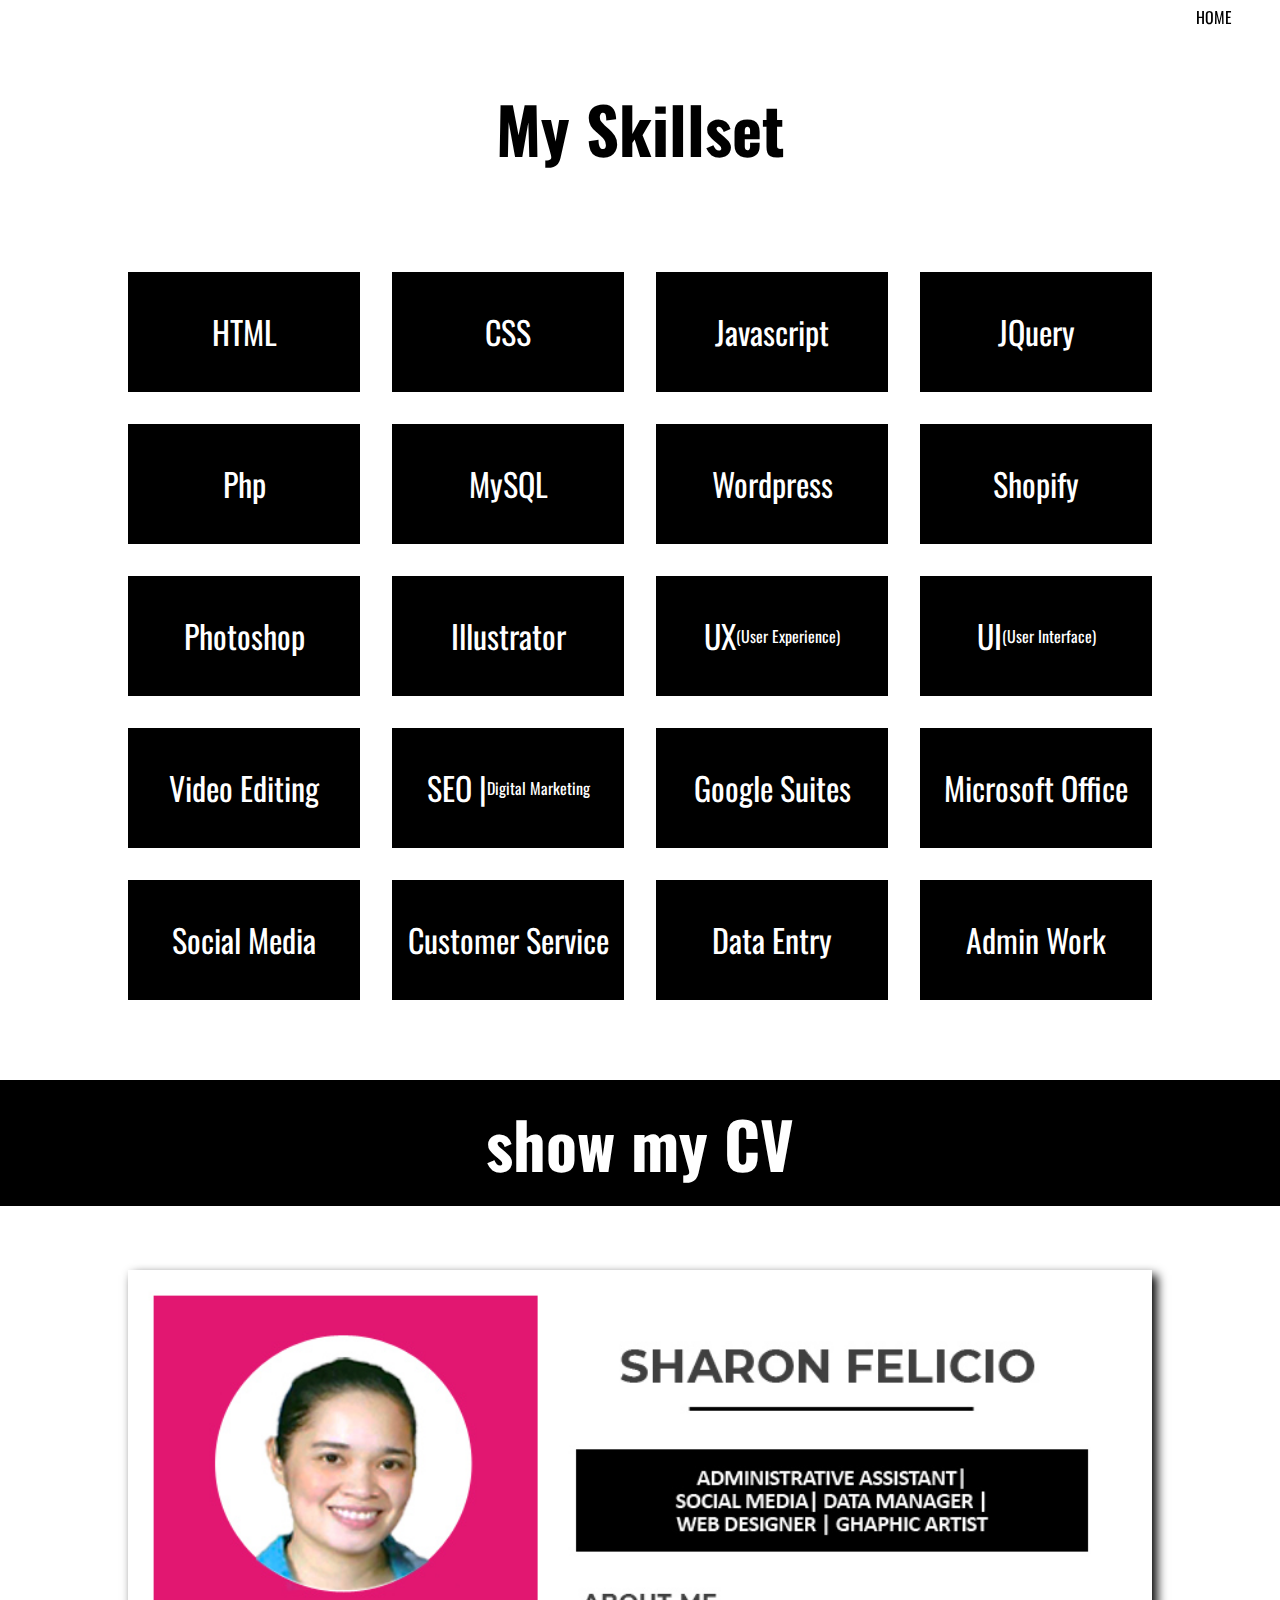
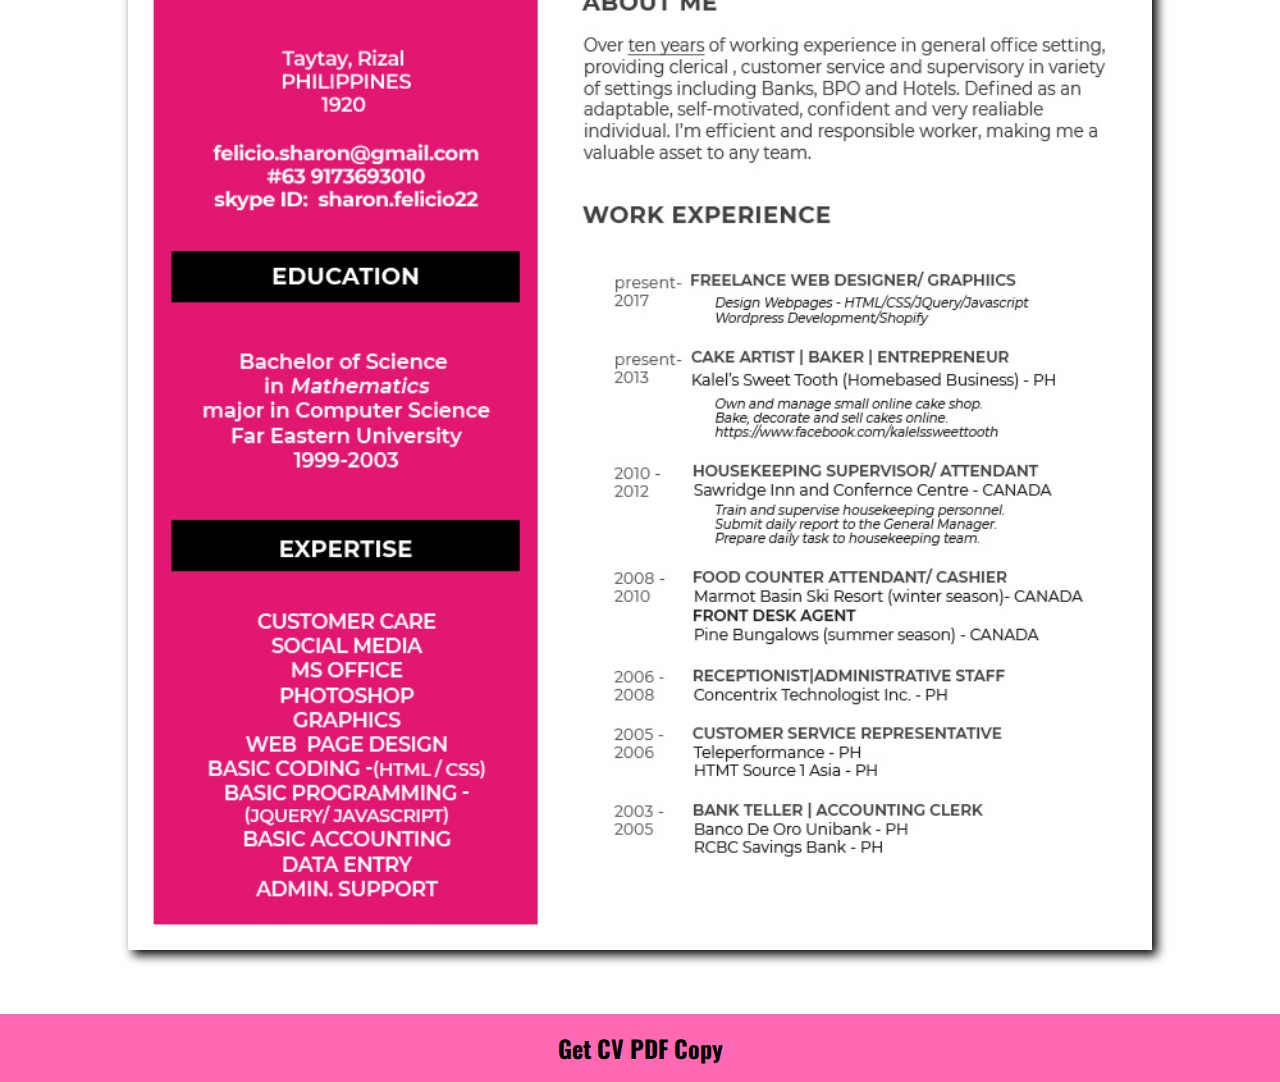
==== cv.html @ 79de3c04 "Add files via upload" ====
<!DOCTYPE html>
<html lang="en">
<head>
    <meta charset="UTF-8">
    <meta name="viewport" content="width=device-width, initial-scale=1.0">
    <link rel="icon" href="Sharon Felicio-01.png" type="image/png" sizes="16x16">
    <link href="https://fonts.googleapis.com/css2?family=Grand+Hotel&family=Oswald:wght@300&display=swap" rel="stylesheet">
    <link rel="stylesheet" href="https://fonts.googleapis.com/icon?family=Material+Icons">
    <link rel="stylesheet" href="style.css">
    <title>Sharon Felicio CV</title>
</head>
<body>
    <header id=navbar>
        <div class="container">
            <div class="nav">
                <ul class="nav-list">
                    <li class="nav-link"><a href="index.html">Home</a></li>
                </ul>
            </div>
        </div>
    </header>
    <section id="skillset">
        <h2>My Skillset</h2>
        <div class="container">
            <div class="skill">
                <div class="skill-text">HTML</div>
                <div class="skill-overlay">
                    <span class="material-icons">star</span>
                    <span class="material-icons">star</span>
                    <span class="material-icons">star</span>
                    <span class="material-icons">star</span>
                    <span class="material-icons">star_outline</span>
                    <p>I love coding, specially HTML </p>
                </div>
            </div>
            <div class="skill">
                <div class="skill-text">CSS</div>
                <div class="skill-overlay">
                    <span class="material-icons">star</span>
                    <span class="material-icons">star</span>
                    <span class="material-icons">star</span>
                    <span class="material-icons">star</span>
                    <span class="material-icons">star_outline</span>
                    <p>I enjoy CSS because I can do whatever design I like </p>
                </div>
            </div>
            <div class="skill">
                <div class="skill-text">Javascript</div>
                <div class="skill-overlay">
                    <span class="material-icons">star</span>
                    <span class="material-icons">star</span>
                    <span class="material-icons">star</span>
                    <span class="material-icons">star_outline</span>
                    <span class="material-icons">star_outline</span>
                    <p>I love Javascript because it makes my design more dynamic </p>
                </div>
            </div>
            <div class="skill">
                <div class="skill-text">JQuery</div>
                <div class="skill-overlay">
                    <span class="material-icons">star</span>
                    <span class="material-icons">star</span>
                    <span class="material-icons">star</span>
                    <span class="material-icons">star_outline</span>
                    <span class="material-icons">star_outline</span>
                    <p>I like JQuery because it makes web page responsive to any devices </p>
                </div>
            </div>
            <div class="skill">
                <div class="skill-text">Php</div>
                <div class="skill-overlay">
                    <span class="material-icons">star</span>
                    <span class="material-icons">star</span>
                    <span class="material-icons">star_outline</span>
                    <span class="material-icons">star_outline</span>
                    <span class="material-icons">star_outline</span>
                    <p>I'm not expert on Php but I know the basic, I use it in developing Wordpress sites </p>
                </div>
            </div>
            <div class="skill">
                <div class="skill-text">MySQL</div>
                <div class="skill-overlay">
                    <span class="material-icons">star</span>
                    <span class="material-icons">star</span>
                    <span class="material-icons">star_outline</span>
                    <span class="material-icons">star_outline</span>
                    <span class="material-icons">star_outline</span>
                    <p>I know the basic on how to make database </p>
                </div>
            </div>
            <div class="skill">
                <div class="skill-text">Wordpress</div>
                <div class="skill-overlay">
                    <span class="material-icons">star</span>
                    <span class="material-icons">star</span>
                    <span class="material-icons">star</span>
                    <span class="material-icons">star_outline</span>
                    <span class="material-icons">star_outline</span>
                    <p>I know to set up Wordpress website, custom-made or with web builder </p>
                </div>
            </div>
            <div class="skill">
                <div class="skill-text">Shopify</div>
                <div class="skill-overlay">
                    <span class="material-icons">star</span>
                    <span class="material-icons">star</span>
                    <span class="material-icons">star</span>
                    <span class="material-icons">star_outline</span>
                    <span class="material-icons">star_outline</span>
                    <p>I know to develop web pages, custom-made or with web builder </p>
                </div>
            </div>
            <div class="skill">
                <div class="skill-text">Photoshop</div>
                <div class="skill-overlay">
                    <span class="material-icons">star</span>
                    <span class="material-icons">star</span>
                    <span class="material-icons">star</span>
                    <span class="material-icons">star</span>
                    <span class="material-icons">star_outline</span>
                    <p>I like editing photos, making different digital arts and graphics</p>
                </div>
            </div>
            <div class="skill">
                <div class="skill-text">Illustrator</div>
                <div class="skill-overlay">
                    <span class="material-icons">star</span>
                    <span class="material-icons">star</span>
                    <span class="material-icons">star</span>
                    <span class="material-icons">star</span>
                    <span class="material-icons">star_outline</span>
                    <p>I like illustrator for making vectorize graphics</p>
                </div>
            </div>
            <div class="skill">
                <div class="skill-text">UX <span class="small">(User Experience)</span></div>
                <div class="skill-overlay">
                    <span class="material-icons">star</span>
                    <span class="material-icons">star</span>
                    <span class="material-icons">star</span>
                    <span class="material-icons">star</span>
                    <span class="material-icons">star_outline</span>
                    <p>I make web pages appealing to viewers</p>
                </div>
            </div>
            <div class="skill">
                <div class="skill-text">UI <span class="small">(User Interface)</span></div>
                <div class="skill-overlay">
                    <span class="material-icons">star</span>
                    <span class="material-icons">star</span>
                    <span class="material-icons">star</span>
                    <span class="material-icons">star</span>
                    <span class="material-icons">star_outline</span>
                    <p>I make web page that is easy to use and understand</p>
                </div>
            </div>
            <div class="skill">
                <div class="skill-text">Video Editing </div>
                <div class="skill-overlay">
                    <span class="material-icons">star</span>
                    <span class="material-icons">star</span>
                    <span class="material-icons">star</span>
                    <span class="material-icons">star_outline</span>
                    <span class="material-icons">star_outline</span>
                    <p>I know how to do basic video editing using Lightworks</p>
                </div>
            </div>
            <div class="skill">
                <div class="skill-text">SEO |<span class="small">Digital Marketing</span></div>
                <div class="skill-overlay">
                    <span class="material-icons">star</span>
                    <span class="material-icons">star</span>
                    <span class="material-icons">star</span>
                    <span class="material-icons">star_outline</span>
                    <span class="material-icons">star_outline</span>
                    <p>I like researching for keywords and different marketing strategies</p>
                </div>
            </div>
            <div class="skill">
                <div class="skill-text">Google Suites</div>
                <div class="skill-overlay">
                    <span class="material-icons">star</span>
                    <span class="material-icons">star</span>
                    <span class="material-icons">star</span>
                    <span class="material-icons">star</span>
                    <span class="material-icons">star_outline</span>
                    <p>Gmail, Drive, Slide, Speadsheet and more...</p>
                </div>
            </div>
            <div class="skill">
                <div class="skill-text">Microsoft Office</div>
                <div class="skill-overlay">
                    <span class="material-icons">star</span>
                    <span class="material-icons">star</span>
                    <span class="material-icons">star</span>
                    <span class="material-icons">star</span>
                    <span class="material-icons">star_outline</span>
                    <p>Word, Powerpoint, Excel and more...</p>
                </div>
            </div>
            <div class="skill">
                <div class="skill-text">Social Media</div>
                <div class="skill-overlay">
                    <span class="material-icons">star</span>
                    <span class="material-icons">star</span>
                    <span class="material-icons">star</span>
                    <span class="material-icons">star</span>
                    <span class="material-icons">star_outline</span>
                    <p>Creating fun page, product page, ads, banner</p>
                </div>
            </div><div class="skill">
                <div class="skill-text">Customer Service</div>
                <div class="skill-overlay">
                    <span class="material-icons">star</span>
                    <span class="material-icons">star</span>
                    <span class="material-icons">star</span>
                    <span class="material-icons">star</span>
                    <span class="material-icons">star_outline</span>
                    <p>Responding to inquiry, messages and others...</p>
                </div>
            </div>
            <div class="skill">
                <div class="skill-text">Data Entry</div>
                <div class="skill-overlay">
                    <span class="material-icons">star</span>
                    <span class="material-icons">star</span>
                    <span class="material-icons">star</span>
                    <span class="material-icons">star</span>
                    <span class="material-icons">star_outline</span>
                    <p>I have eye for detail and can type fast</p>
                </div>
            </div>
            <div class="skill">
                <div class="skill-text">Admin Work</div>
                <div class="skill-overlay">
                    <span class="material-icons">star</span>
                    <span class="material-icons">star</span>
                    <span class="material-icons">star</span>
                    <span class="material-icons">star</span>
                    <span class="material-icons">star_outline</span>
                    <p>I can do different administrative job</p>
                </div>
            </div>
        </div>
    </section>
    <section id="cv">
        <button class="cvLink"><h2>show my CV</h2></button>
        <div class="container cvToggle">
            <img src="cv.jpg" alt="">
        </div>
        <div class="downloadCV">
            <a href="cv-pdf.pdf" target="__blank">Get CV PDF Copy</a>
        </div>
    </section>
    <script src="https://ajax.googleapis.com/ajax/libs/jquery/3.5.1/jquery.min.js"></script>
    <script>
        var acc = document.getElementsByClassName("cvLink");
        var i;

        for(i = 0; i < acc.length; i++){
            acc[i].addEventListener("click", function(){
                this.classList.toggle("show");
                var cvToggle = this.nextElementSibling;
                if (cvToggle.style.display === "block"){
                    cvToggle.style.display ="none";
                } else {
                    cvToggle.style.display = "block";
                }
            });
        }
    </script>
</body>
</html>
---- style.css ----
@import url('https://fonts.googleapis.com/css2?family=Grand+Hotel&family=Oswald:wght@300&display=swap');

*{
    box-sizing: border-box;
    margin: 0;
    padding: 0;
}
body{
    font-family: 'Oswald',sans-serif;
    line-height: 1.5;
    color: black;

}
/**GLOBAL**/
a{
    text-decoration: none;
    color: black;
}
li{
    list-style: none;
}

#navbar{
    width: 100%;
    height: auto;
    font-size: 1rem;
    padding-top: 0.3rem;
    padding-bottom: 0.3rem;
    position: fixed;
    top: 0;
    left: 0;
    z-index: 10;
}
#navbar .container{
    width: 100%;
    display: grid;
    grid-template-columns: 1fr;
}
#navbar .nav{
    justify-self: flex-end;
    display: flex;
    justify-content: center;
    align-items: center;
}
#navbar .nav .nav-list{
    display: flex;
    margin-right: 2rem;
}
.nav a{
    padding: 0 1rem;
    text-transform: uppercase;
}
.nav a:hover{
    color: hotpink;
    background-color: black;
    transition: .8s;
}
/**HERO**/
#hero{
    width: 100%;
    height: 100vh;
    position: relative;
    overflow: hidden;
}
#hero .container{
    width: 100%;
    height: 100vh;
    position: relative;
    display: flex;
    flex-direction: column;
    justify-content: center;
    align-items: center;
}
#hero h1{
    font-size: 10rem;
    margin-top: 3rem;
    position: relative;
    font-family: 'grand hotel', sans-serif;
}
#hero h2{
    font-size: 3rem;
    position: absolute;
    top: 30%;
    left: 35%;
}
#hero h3{
    font-size: 4rem;
    position: absolute;
    top: 10%;
    left: 10%;
}
#hero p{
    position: absolute;
    bottom: 2%;
    left: 5%;
    font-size: 2rem;
}
#hero .arrow-down:hover{
    color: hotpink;
}
/**PORTFOLIIO**/
#portfolio {
    width: 100%;
    height: 100%;
    margin-top: 8rem;
    margin-bottom: 0;   
}
#portfolio h2,
#webdev h2,
#logos h2,
#digital-arts h2,
#cv h2{
    font-family: 'Oswald',sans-serif;
    margin: 0 auto;
    text-align: center;
    font-size: 4rem;
    text-align: center;
    padding-top: 1rem;
    padding-bottom: 1rem;
}
#portfolio .portfolio,
#webdev .webdev,
#logos .logos,
#digital-arts .digital-arts,
#cv .cvLink{
    width: 100%;
    border: none;
    background-color: #000;
    color: white;
    text-align: center;
    cursor: pointer;
}
#portfolio .portfolio:hover,
#webdev .webdev:hover,
#logos .logos:hover,
#digital-arts .digital-arts:hover,
#cv .cvLink:hover{
    background-color: #e7e5e5;
    border: none;
    outline: none;
    color: hotpink;
    transition: .5s;
}
#portfolio .webdesignToggle,
#webdev .webdevToggle,
#logos .logosToggle,
#cv .cvToggle{
    display: none;
}
.webdesign{
    width: 100%;
    margin-bottom: 2rem;
}
.web-content{
    width: 100%;
    display: grid;
    grid-template-columns: repeat(2, 1fr);
    grid-gap: 1rem;
    position: relative;
}
.web-content .half img,
.web-content-center img{
    width: 180px;
    height: 150px;
    margin-bottom: 2rem;
    margin-top: 4rem;
}
.web-content .half,
.web-content-center{
    display: flex;
    flex-direction: column;
    justify-content: center;
    align-items: center;
    text-align: center;
}
.web-content h3,
.web-content-center h3{
    font-size: 2rem;
}
.web-content a:hover,
.web-content-center a:hover{
    color: palevioletred;
}
.web-content p,
.web-content-center p{
    letter-spacing: 2px;
    padding-top: 1rem;
    padding-bottom: 4rem;
    padding-right: 2rem;
    padding-left: 2rem;
}
.web-content .half,
.web-content-center{
    position: relative;
}
.accordion{
    border: 1px black solid;
    padding: .5rem 3rem;
    cursor: pointer;
}
.accordion:hover{
    background-color: black;
    color: #fff;
    transition: .5s ease-in-out;
}
.overlayToggle{
    display:none;
    z-index: 2;
}
.left .overlayToggle iframe{
    position: absolute;
    top: 1rem;
    left: 4rem;
    height: 400px; 
    width: 80%; 
    border: .1rem black solid; 
    padding: 1px;
    z-index: 5;
    background-color: #000;
}
.right .overlayToggle iframe{
    position: absolute;
    top: 1rem;
    right: 4rem;
    height: 400px; 
    width: 80%; 
    border: .1rem black solid; 
    padding: 1px;
    z-index: 5;
}
.left .overlayToggle img{
    position: absolute;
    top: 0;
    left: 10%;
    height: 320px; 
    width: 80%; 
    border: .1rem black solid; 
    padding: 1px;
    z-index: 5;
}
.right .overlayToggle img{
    position: absolute;
    top: 0;
    right: 10%;
    height: 320px; 
    width: 80%; 
    border: .1rem black solid; 
    padding: 1px;
    z-index: 5;
    background-color: #000;
}
.active{
    background-color: #000;
    color: palevioletred;
    border: 1px transparent solid;
}
.show{
    background: #fff;
}

/**WEBDEV**/
#webdev{
    width: 100%;
    height: 100%;
    margin-top: 1rem;
}
#webdev .container{
    padding-bottom: 2rem;
}
.text{
    font-family: 'grand hotel';
    font-size: 3rem;
    letter-spacing: 2px;
    font-weight: 300;
}
#webdev .webdesign-center{
    display: grid;
    grid-template-columns: 1fr;
}
.web-content-center .overlayToggle iframe{
    position: absolute;
    top: 1rem;
    left: 30%;
    height: 400px; 
    width: 40%; 
    border: .1rem black solid; 
    padding: 1px;
    z-index: 5;
    background-color: #000;
}

/**LOGOS **/
#logos{
    width: 100%;
    height: 100%;
    overflow: hidden;
    padding: 1rem 0;
}
.logos-wrap{
    width: 100%;
    height: 100%;
    display: grid;
    grid-template-columns: repeat(5,1fr);
    grid-gap: .5rem;
    justify-content: center;
    align-items: center;
    text-align: center;
    margin: 4rem 0;;
}
.logos-wrap li{
    cursor: pointer;
}
.logos-wrap li:hover{
    filter: grayscale(100%);
}
.logos-wrap img{
    width: 120px;
    height: 110px;
}

/**DIGITAL-ARTS**/

#digital-arts{
    width: 100%;
    height: 100%;
    overflow: hidden;
}
#digital-arts .digiToggle{
    display: none;
}
#digital-arts .row{
    display: flex;
    flex-wrap: wrap;
    width: 80%;
    margin-left: 10%;
}
#digital-arts .col{
    flex: 25%;
    padding: .5rem;
}
#digital-arts .col img{
    width: 100%;
    margin-top: 1rem;
    vertical-align: middle;
}
/**FOOTER**/

footer p{
    font-size: 2rem;
    padding: 10rem 5rem;
}
footer a{
    color: hotpink;
}
footer a:hover{
    color: pink;
}

/** CV CSS**/
#skillset{
    width: 100%;
    height: 100%;
    position: relative;
    overflow: hidden;
    display: flex;
    flex-direction: column;
    justify-content: center;
    align-items: center;
    text-align: center;
}
#skillset h2{
    font-size: 4rem;
    padding: 5rem;
}
#skillset .container{
    width: 80%;
    height: 100%;
    position: relative;
    display: grid;
    grid-template-columns: repeat(4, 1fr);
    grid-gap: 2rem;
    justify-content: center;
    align-items: initial;
    text-align: center;
    padding: 1rem 0 5rem 0;
}
#skillset .skill{
    position: relative;
}
#skillset .skill-text{
    font-size: 2rem;
    background-color: #000;
    color: #fff;
    opacity: 1;
    cursor: pointer;
    width: 100%;
    height: 120px;
    display: flex;
    justify-content: center;
    align-items: center;
}
#skillset .skill-overlay{
    position: absolute;
    top: 50%;
    left: 50%;
    transform: translate(-50%, -50%);
    opacity: 0;
    padding: 5px;
    margin: 0;
    width: 100%;
    transition: .5s ease-in-out;
}
#skillset .skill-overlay .material-icons{
    font-size: 20px;
    color: rgb(245, 198, 98);
}
#skillset .skill-overlay p{
    font: 14px;
    font-weight: 900;
    color: hotpink;
}
#skillset .skill:hover .skill-text{
    background-color: gainsboro;
    color: transparent;
}
#skillset .skill:hover .skill-overlay{
    opacity: 1;
}
#skillset .small{
    font-size: 1rem;
}
#skillset .medium{
    font-size: 1.5rem;
}

/**CV**/
#cv .container{
    display: flex;
    justify-content: center;
    align-items: center;
    text-align: center;
    padding: 4rem 0;
}
#cv .container img{
    box-shadow: 5px 5px 10px black;
    width: 80%;
}
#cv .downloadCV{
    display: flex;
    justify-content: center;
    align-self: center;
    background-color: hotpink;
    padding: 1rem 0;
}
#cv .downloadCV a{
    font-size: 1.5rem;
    font-weight: bold;
}
#cv .downloadCV a:hover{
    color: #fff;
}



/*** MEDIA QUERIES***/
@media (max-width: 900px){
    #hero h3{
        font-size: 3.5rem;
    }
    #hero h2{
        font-size: 2rem;
    }
    #hero h1{
        font-size: 7rem;
    }
    #hero p{
        font-size: 1.5rem;
    }
    .web-content{
        width: 100%;
        display: grid;
        grid-template-columns: 1fr;
        grid-gap: .5rem;
        position: relative;
    }
    .left .overlayToggle iframe,
    .right .overlayToggle iframe{
        position: absolute;
        top: 1rem;
        left: 20%;
        height: 340px; 
        width: 60%; 
    }
    .left .overlayToggle img,
    .right .overlayToggle img{
        position: absolute;
        top: 0;
        left: 20%;
        height: 280px; 
        width: 60%; 
    }
    .web-content-center .overlayToggle iframe{
        left: 20%;
        height: 340px; 
        width: 60%;    
    }
    .logos-wrap{
        display: grid;
        grid-template-columns: repeat(3,1fr);
        grid-gap: .5rem;
        margin: 4rem 0;;
    }
    .logos-wrap img{
        width: 80px;
        height: 70px;
    }
    #skillset .container{
        display: grid;
        grid-template-columns: repeat(3, 1fr);
        grid-gap: 1rem;
    }
    #skillset .skill-text{
        font-size: 1.5rem;
    }
}
@media (max-width: 700px){
    .web-content h3,
    .web-content-center h3{
    font-size: 1.5rem;
    }
    .web-content p,
    .web-content-center p{
        font-size: .8rem;
    }
    footer p{
        font-size: 1.5rem;
    }
    #skillset .container{
        display: grid;
        grid-template-columns: repeat(2, 1fr);
        grid-gap: 1rem;
    }
    #skillset .skill-text{
        font-size: 1.2rem;
    }
}
@media (max-width: 667px){
    #hero h3{
        font-size: 3rem;
    }
    #hero h2{
        font-size: 2rem;
    }
    #hero h1{
        font-size: 4rem;
    }
    #hero p{
        font-size: 1rem;
    }
    .text{
        font-size: 1.8rem;
    }
    .left .overlayToggle iframe,
    .right .overlayToggle iframe{
        position: absolute;
        top: 1rem;
        left: 5%;
        height: 340px; 
        width: 90%; 
    }
    .left .overlayToggle img,
    .right .overlayToggle img{
        position: absolute;
        top: 0;
        left: 5%;
        height: 280px; 
        width: 90%; 
    }
    .web-content-center .overlayToggle iframe{
        left: 5%;
        height: 340px; 
        width: 90%;    
    }
    footer p{
        font-size: 1rem;
    }
    #digital-arts .col{
        flex: 50%;
        padding: .5rem;
    }
}
@media (max-width: 500px){
    #hero{
        height: 400px;
    }
    #hero .container{
        height: 400px;
    }
    #portfolio h2,
    #webdev h2,
    #logos h2,
    #digital-arts h2,
    #cv h2{
        font-family: 'Oswald',sans-serif;
        margin: 0 auto;
        text-align: center;
        font-size: 2rem;
        text-align: center;
        padding-top: 1rem;
        padding-bottom: 1rem;
    }
    .logos-wrap{
        display: grid;
        grid-template-columns: repeat(2,1fr);
        grid-gap: .5rem;
        margin: 4rem 0;;
    }footer p{
        padding: 8rem 5rem;
    }
    #skillset .container{
        display: grid;
        grid-template-columns: 1fr;
        grid-gap: .5rem;
        padding: .5rem;
    }
    #skillset h2{
        padding: 1rem 0;
    }
    #skillset .skill-text{
        height: 60px;
    }
    #skillset .skill-text{
        font-size: 1.5rem;
    }
    #skillset .skill-overlay p{
        font-size: 14px;
    }

}
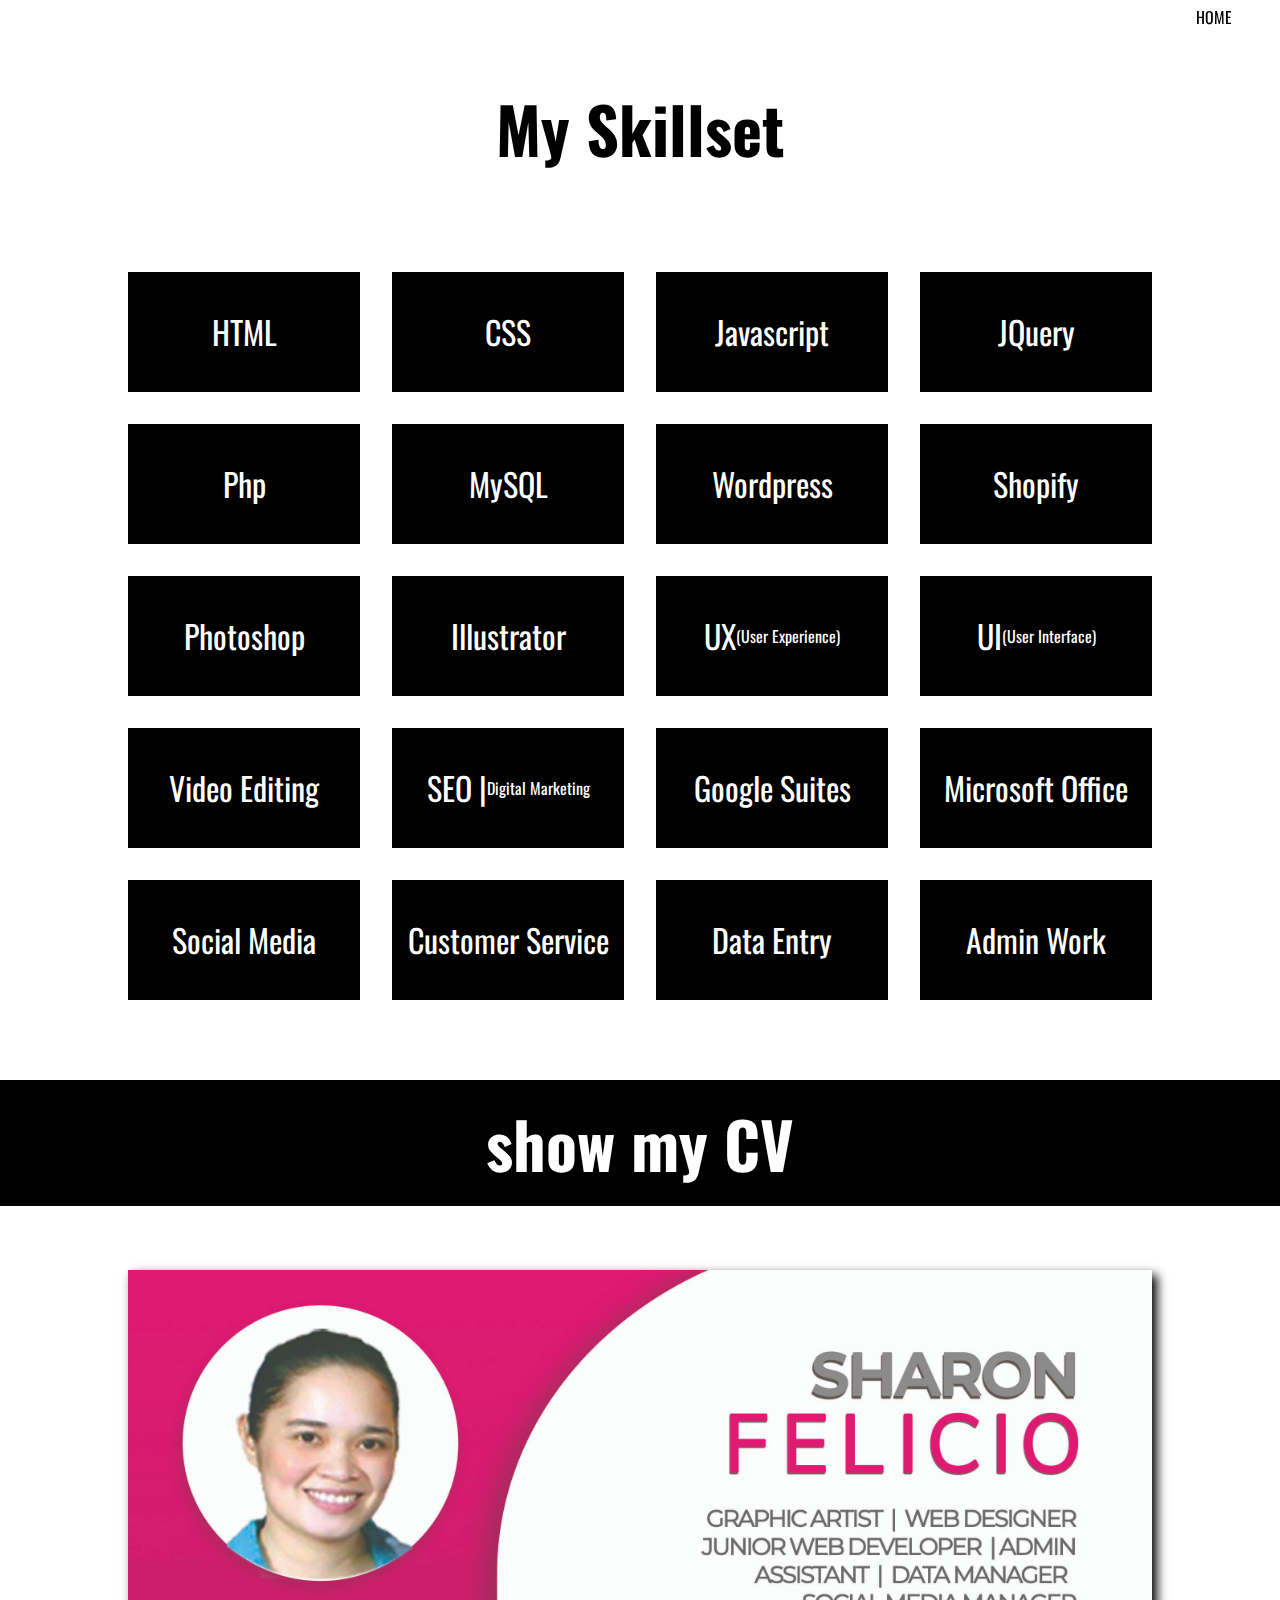
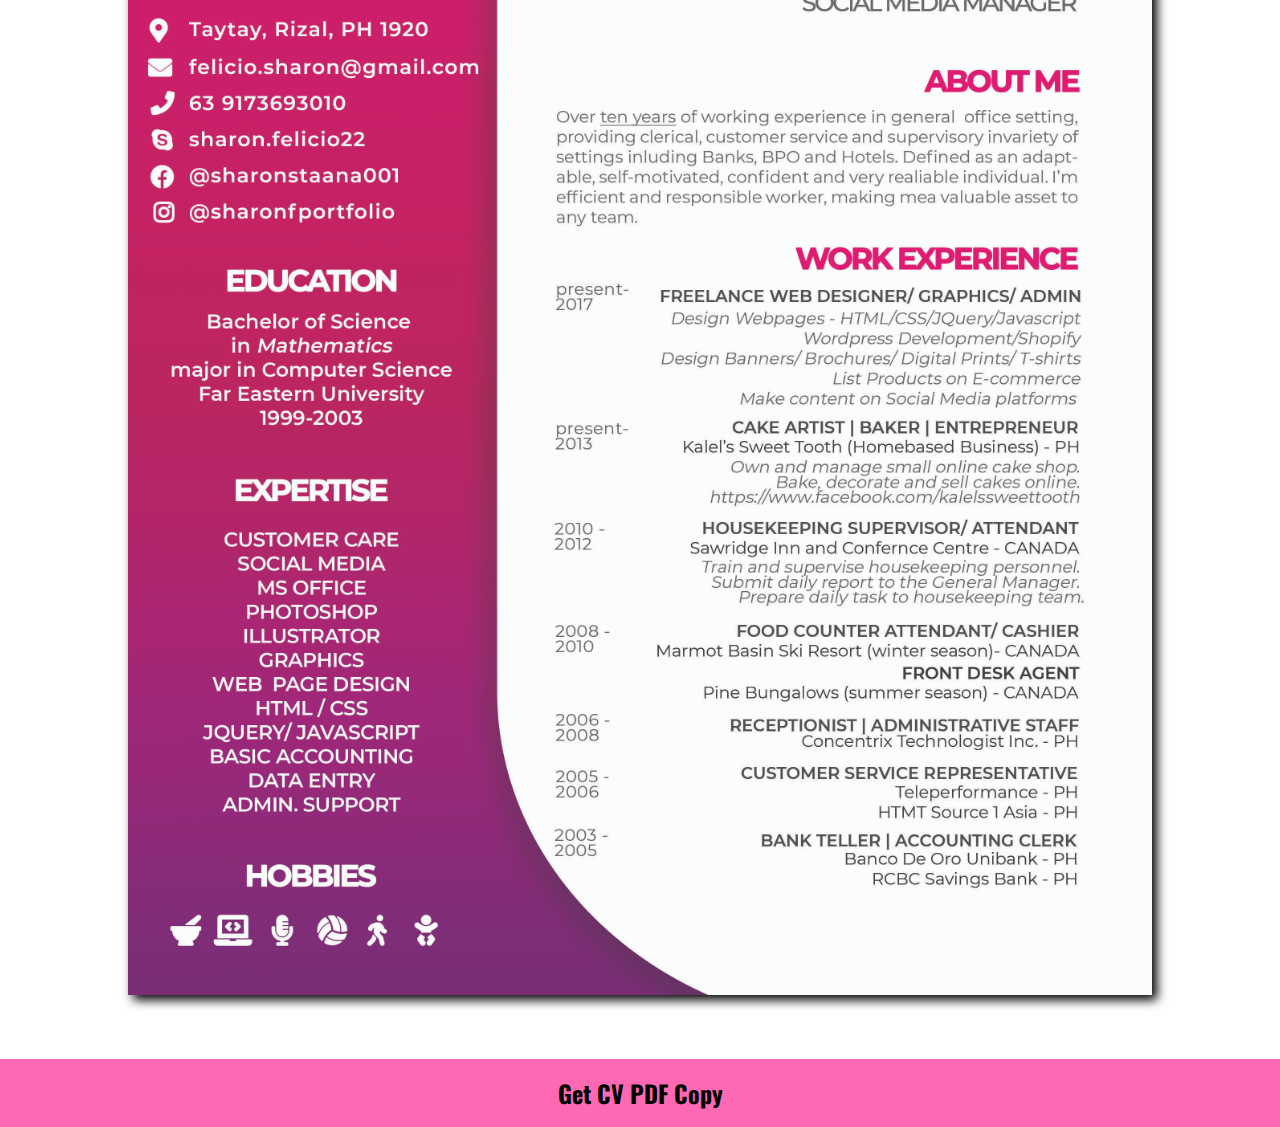
==== commit 171e5f53: "Update cv.html" ====
--- a/cv.html
+++ b/cv.html
@@ -246,10 +246,10 @@
     <section id="cv">
         <button class="cvLink"><h2>show my CV</h2></button>
         <div class="container cvToggle">
-            <img src="cv.jpg" alt="">
+            <img src="cvportfolio.jpg" alt="">
         </div>
         <div class="downloadCV">
-            <a href="cv-pdf.pdf" target="__blank">Get CV PDF Copy</a>
+            <a href="https://photos.app.goo.gl/kZcge1wWYcy2tq96A" target="__blank">Get CV PDF Copy</a>
         </div>
     </section>
     <script src="https://ajax.googleapis.com/ajax/libs/jquery/3.5.1/jquery.min.js"></script>
@@ -270,4 +270,4 @@
         }
     </script>
 </body>
-</html>+</html>
